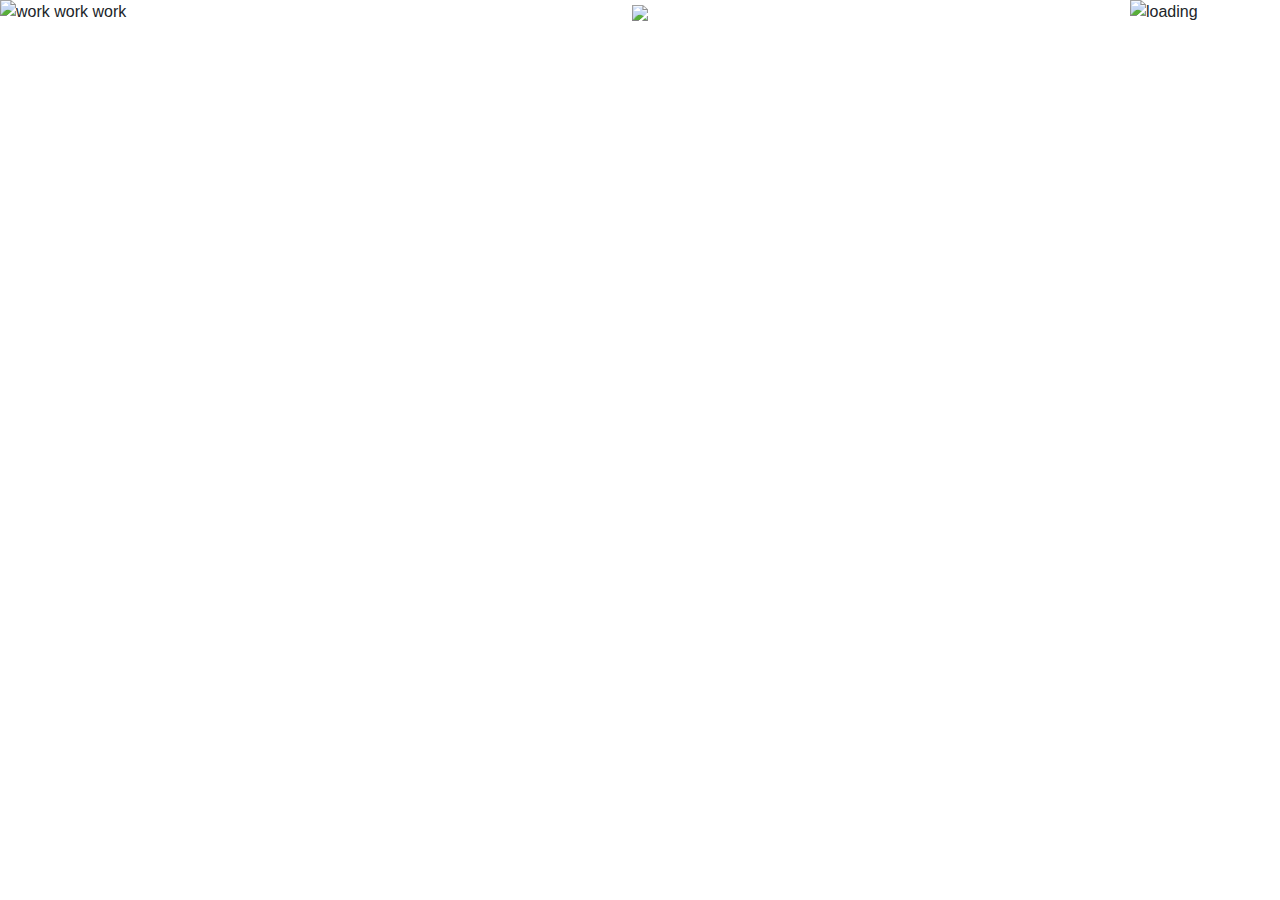
==== lesson1/exercises/src/index.html @ 835cf15a "Done with lesson1 exercise" ====
<!doctype html>
<html lang="en">
<head>
  <meta charset="utf-8">
  <title>Angular Lesson 1 Exercises</title>
  <base href="/">

  <meta name="viewport" content="width=device-width, initial-scale=1">
  <link rel="stylesheet" href="https://maxcdn.bootstrapcdn.com/bootstrap/4.0.0/css/bootstrap.min.css" integrity="sha384-Gn5384xqQ1aoWXA+058RXPxPg6fy4IWvTNh0E263XmFcJlSAwiGgFAW/dAiS6JXm" crossorigin="anonymous">
  <link rel="icon" type="image/x-icon" href="favicon.ico">
</head>
<body>
  <img src="https://clipartart.com/images/work-hours-clipart-animation-gif-6.gif" alt="work work work" width="150" style="float: left;">
  <img src="https://thumbs.gfycat.com/HonorableTornCaracal-small.gif" alt="loading" width="150" style="float: right;">
  
  <app-root></app-root>
  
  <div style="text-align: center;">
    <img src="https://lh3.googleusercontent.com/proxy/20CH2abnPkqtIhZvJyzmDq4kxWm1fW1nqfQBTYoQnADbICDoq1hbTi9ZJXgd8mXisnO8qEsCcJqMqf-ME9FA_3y-q7l7D2SoZPHjBMuSnmcOMAOozGKQk5gBYQUujURX">
  </div> 
</body>
</html>
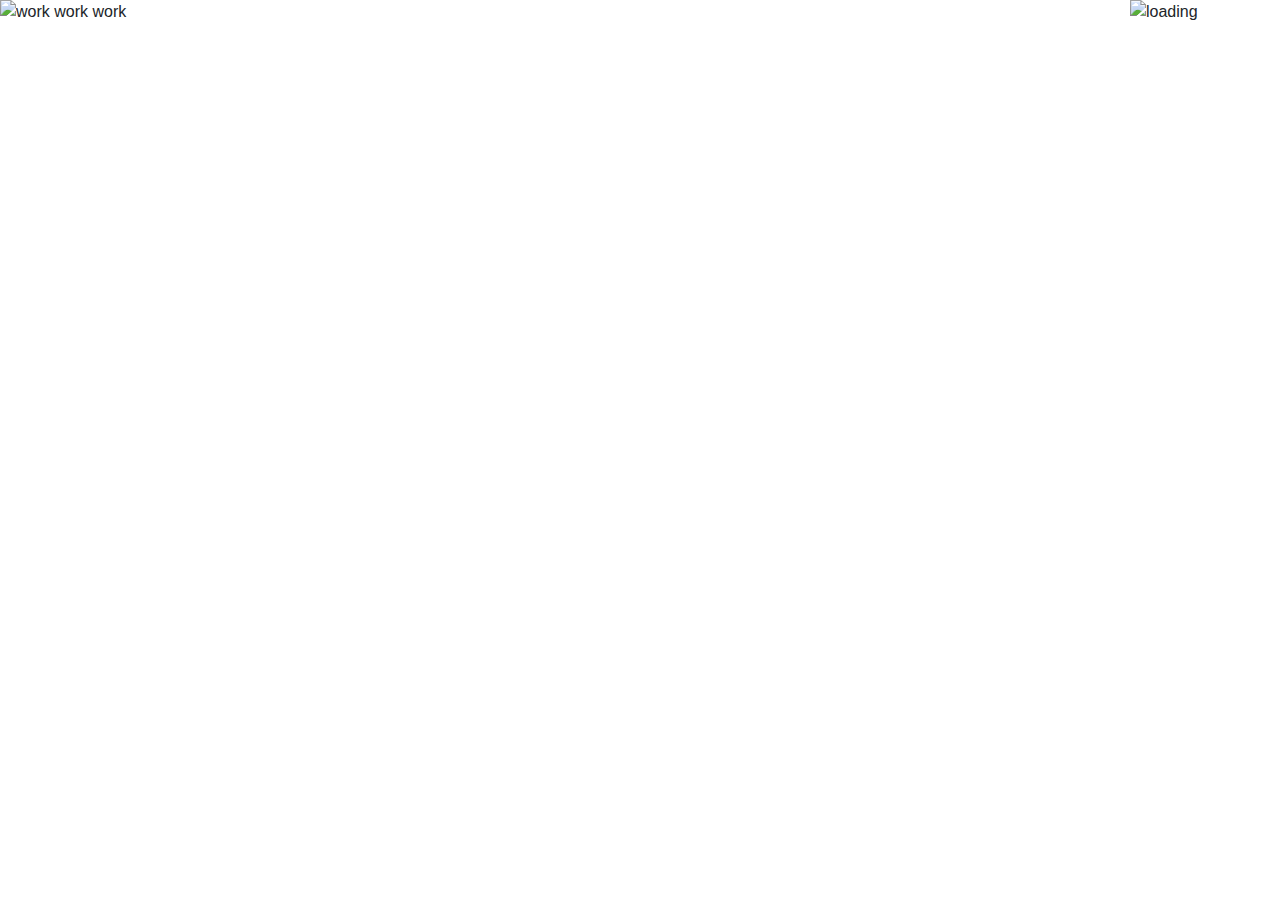
==== commit ff30d2f9: "gg" ====
--- a/lesson1/exercises/src/index.html
+++ b/lesson1/exercises/src/index.html
@@ -14,9 +14,6 @@
   <img src="https://thumbs.gfycat.com/HonorableTornCaracal-small.gif" alt="loading" width="150" style="float: right;">
   
   <app-root></app-root>
-  
-  <div style="text-align: center;">
-    <img src="https://lh3.googleusercontent.com/proxy/20CH2abnPkqtIhZvJyzmDq4kxWm1fW1nqfQBTYoQnADbICDoq1hbTi9ZJXgd8mXisnO8qEsCcJqMqf-ME9FA_3y-q7l7D2SoZPHjBMuSnmcOMAOozGKQk5gBYQUujURX">
-  </div> 
+
 </body>
 </html>
